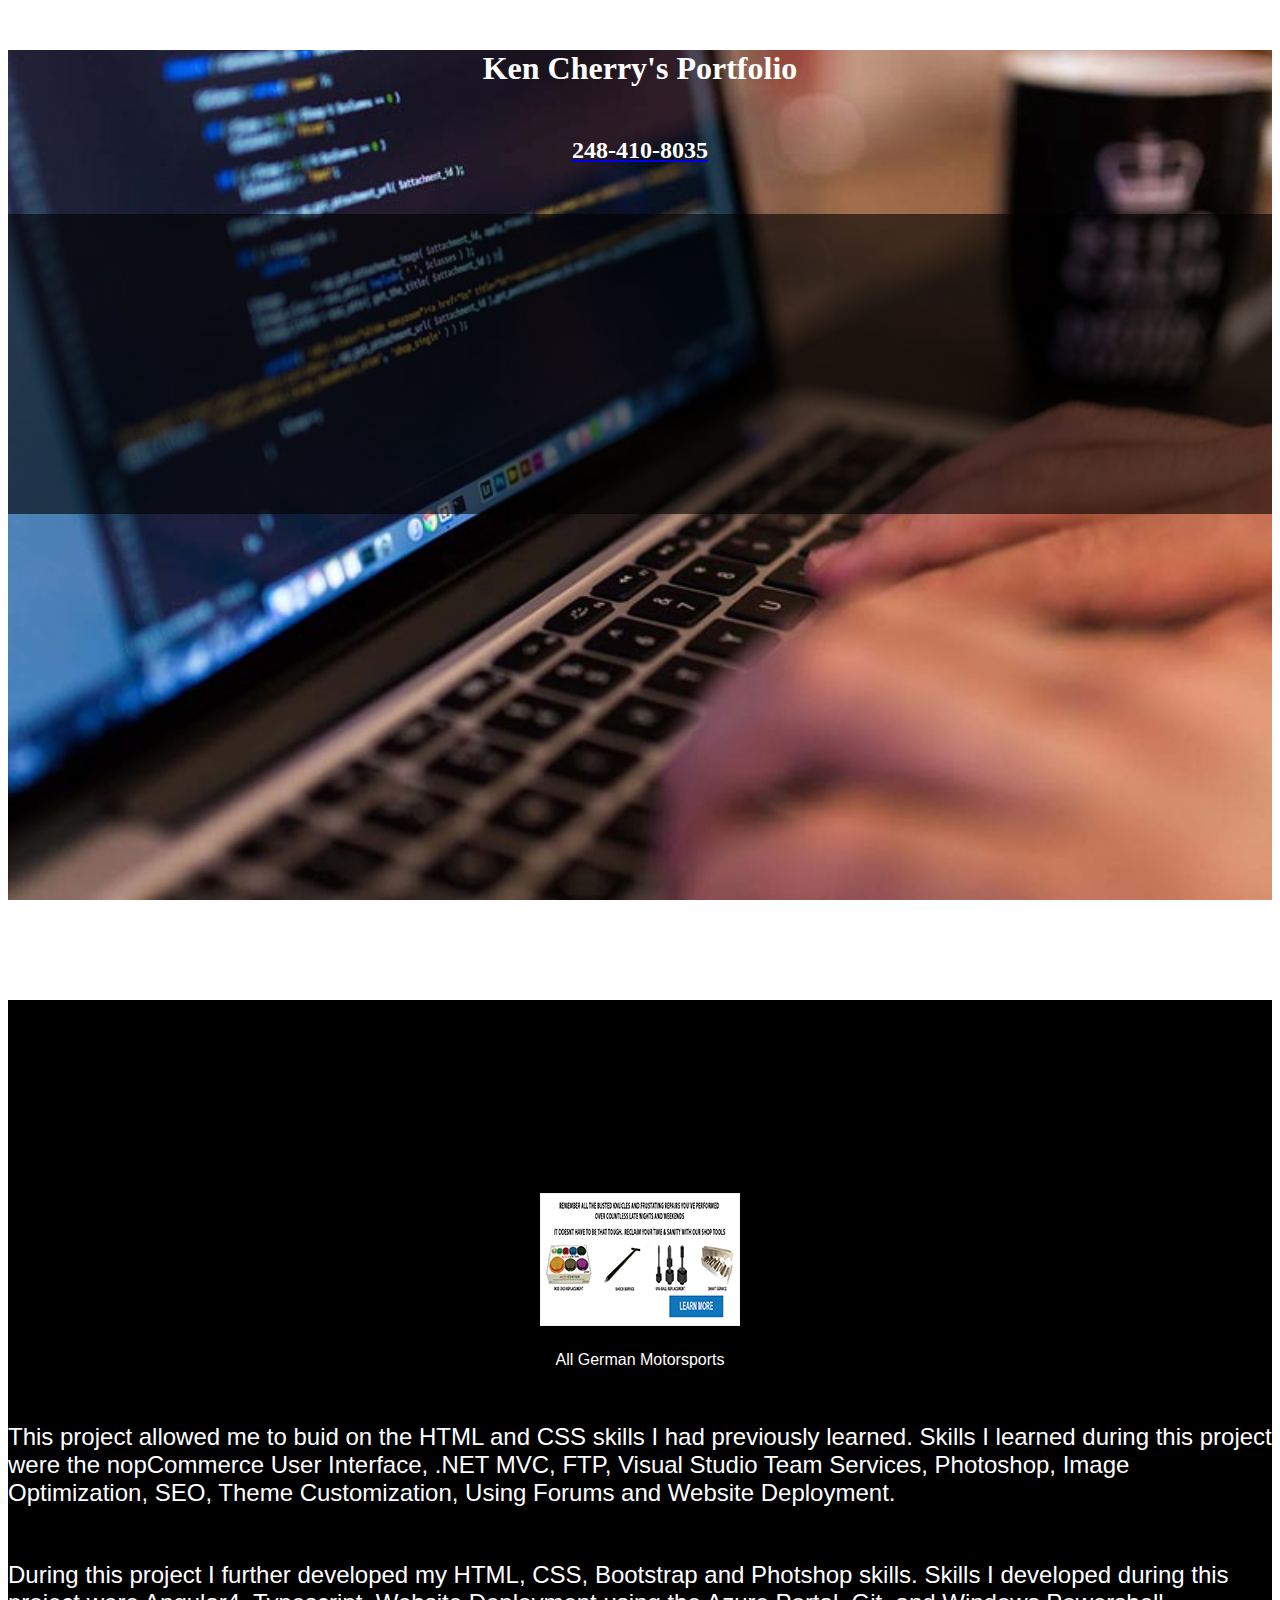
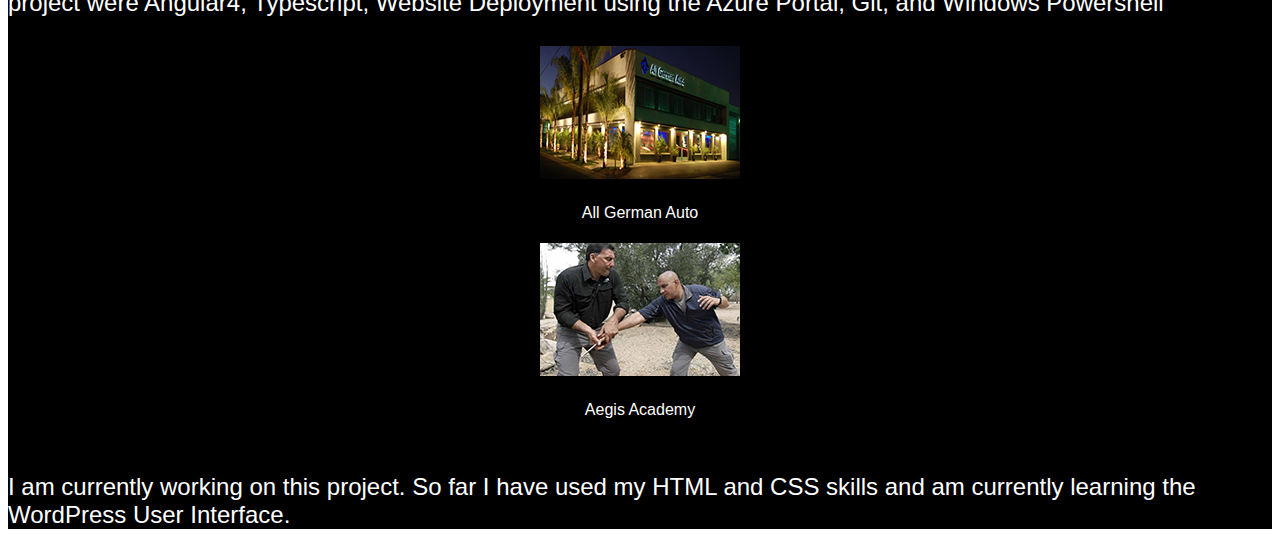
==== index.html @ 1ba8c73e "Change portfolio2.html to index.html" ====
<!DOCTYPE html>
<html>
<head>
    <meta name="viewport" content="width=device-width, initial-scale=1">
    <link rel="stylesheet" href="site.css">
    <link rel="stylesheet" href="https://stackpath.bootstrapcdn.com/bootstrap/4.2.1/css/bootstrap.min.css" integrity="sha384-GJzZqFGwb1QTTN6wy59ffF1BuGJpLSa9DkKMp0DgiMDm4iYMj70gZWKYbI706tWS" crossorigin="anonymous">
    <link rel="stylesheet" href="https://use.fontawesome.com/releases/v5.7.0/css/all.css" integrity="sha384-lZN37f5QGtY3VHgisS14W3ExzMWZxybE1SJSEsQp9S+oqd12jhcu+A56Ebc1zFSJ" crossorigin="anonymous">
</head>
<body>
    <div class="parallax">
        <div id="home">
            <div class="row">
            <div class="col-md-3">
                    <div class="social-media">
                        <a href="https://github.com/kenJCherry" target="_blank"><i class="fab fa-github fa-2x" style="color:white"></i></a>
                        <a href="https://www.linkedin.com/in/ken-cherry-8a308412b/" target="_blank"><i class="fab fa-linkedin fa-2x" style="color:#0077B5"></i></a>
                        <a href="https://twitter.com/quarkgeek" target="_blank"><i class="fab fa-twitter-square fa-2x" style="color:#1da1f2"></i></a>
                        <a href="https://www.freecodecamp.org/kencherry" target="_blank"><i class="fab fa-free-code-camp fa-2x" style="color:lightgreen"></i></a>
                    </div><!--End Social Media-->
                </div><!--End col-md-3-->
                <div class="col-md-6">
                    <div class="box">
                        <h1>Ken Cherry's Portfolio</h1>
                        <a href="tel:248-410-8035"><h2>248-410-8035</h2></a>
                    <div class="box-social-media">
                        <a href="https://github.com/kenJCherry" target="_blank"><i class="fab fa-github fa-3x" style="color:white"></i></a>
                        <a href="https://www.linkedin.com/in/ken-cherry-8a308412b/" target="_blank"><i class="fab fa-linkedin fa-3x" style="color:#0077B5"></i></a>
                        <a href="https://twitter.com/quarkgeek" target="_blank"><i class="fab fa-twitter-square fa-3x" style="color:#1da1f2"></i></a>
                        <a href="https://www.freecodecamp.org/kencherry" target="_blank"><i class="fab fa-free-code-camp fa-3x" style="color:lightgreen"></i></a>
                    </div><!--End Social Media-->
                        </div><!--End box-->
                    <div class="boxed">
                    </div><!--End boxed-->
                </div><!--End col-md-6-->
                <div class="col-md-3">
                    <div class="contact-number">
                        <a href="tel:248-410-8035"><h2>248-410-8035</h2></a>
                    </div><!--contact-number-->
                </div><!--End col-md-3-->
            </div><!--End row-->
        </div><!--End #home-->
    <div id="projects">
            <div class="col-md-6" id="trans-title">
                <h1>Ken Cherry's Portfolio</h1>
            </div>
        <div class="col-md-12">
            <div class="row">
                <div class="col-md-3">
                   <a href="https://allgermanmotorsports.com/" target="_blank">
                        <center>
                            <img src="images/AGM4.png" style="border:5px solid black" />
                        </center>
                    </a>
                    <center>
                        <p>All German Motorsports</p>
                    </center>
                </div><!--End .col-md-3-->
                <div class="col-md-8" id="pro-text">
                    <p>This project allowed me to buid on the HTML and CSS skills I had previously learned. Skills I learned during this project were the nopCommerce User Interface, .NET MVC, FTP, Visual Studio Team Services, Photoshop, Image Optimization, SEO, Theme Customization, Using Forums and Website Deployment.</p>
                </div>
            </div><!--End .row>-->
        </div><!--End .col-md-12-->
    <div class="col-md-12">
        <div class="row">
            <div class="col-md-8" id="pro-text">
                <p>During this project I further developed my HTML, CSS, Bootstrap and Photshop skills. Skills I developed during this project were Angular4, Typescript, Website Deployment using the Azure Portal, Git, and Windows Powershell</p>
            </div>
            <div class="col-md-3">
                <a href="https://aga-prod-staging.azurewebsites.net" target="_blank">
                    <center>
                        <img src="images/allGermanAuto6.jpg" style="border:5px solid black" />
                    </center>
                </a>
                <center>
                    <p>All German Auto</p>
                </center>
            </div>
        </div>
    </div>
    <div class="col-md-12">
        <div class="row">
            <div class="col-md-3">
                <a href="http://aegisacademy.com/" target="_blank">
                    <center>
                        <img src="images/aegisAcademy2.jpg" style="border:5px solid black" />
                    </center>
                </a>
                <center>
                    <p>Aegis Academy</p>
                </center>
            </div>
            <div class="col-md-8" id="pro-text">
                <p>I am currently working on this project. So far I have used my HTML and CSS skills and am currently learning the WordPress User Interface.</p>
            </div>
        </div>
    </div>
    </div><!--#projects-->
        </div><!--End parallax-->
        <script src="jquery-v3.3.1.js"></script>
        <script src="scroll.js"></script>
</body>
</html>
---- site.css ----
.parallax {
  /* The image used */
  background-image: url("images/banner7.jpg");

  /* Set a specific height */
  min-height: auto;

  /* Create the parallax scrolling effect */
  background-attachment: fixed;
  background-position: center;
  background-repeat: no-repeat;
  background-size: cover;
}

p, #name, .contact-number, .title{
    font-family: 'Franklin Gothic Medium', 'Arial Narrow', Arial, sans-serif;
}

#home, #projects{
    min-height: 950px;
}
div.social-media{
    margin-left: 5%;
    margin-top: 10px;
    opacity: 0;
}

.fa git-hub{
    color: grey;
}
div.contact-number{
    margin-top: 10px;
    opacity: 0;
}

.contact-number, p, .box, .box .box-social-media, a h2{
    text-align: center;
    color: white;
}
/*Contents of .box: .title, h2, .social-media*/
.box{
    position: relative;
    top: 45%;
}

.box h1, .box h2{
    margin-bottom: 50px;
}
.box h1{
    margin-top: 50px;
}
/*.social-media fixed upper-left*/
.col-md-3 .social-media, .col-md-3 .contact-number{
    position: fixed;
}

/*Creates box for .title, h2, .social-media*/
.boxed{
    width: auto;
    height: 300px;
    /*margin-top: 100px;*/
    background:
        linear-gradient(
            rgba(0, 0, 0, 0.6),
            rgba(0, 0, 0, 0.6)
            )
}

#projects{
    background-color: black;
}

#trans-title{
    color: white;
    text-align: center;
    margin-left: 450px;
    margin-bottom: 100px;
    opacity: 0;
    padding-top: 30px;

}

.col-md-8 p{
    font-size: 1.5em;
    text-align: left;
    padding-top: 30px;
}



body{

}
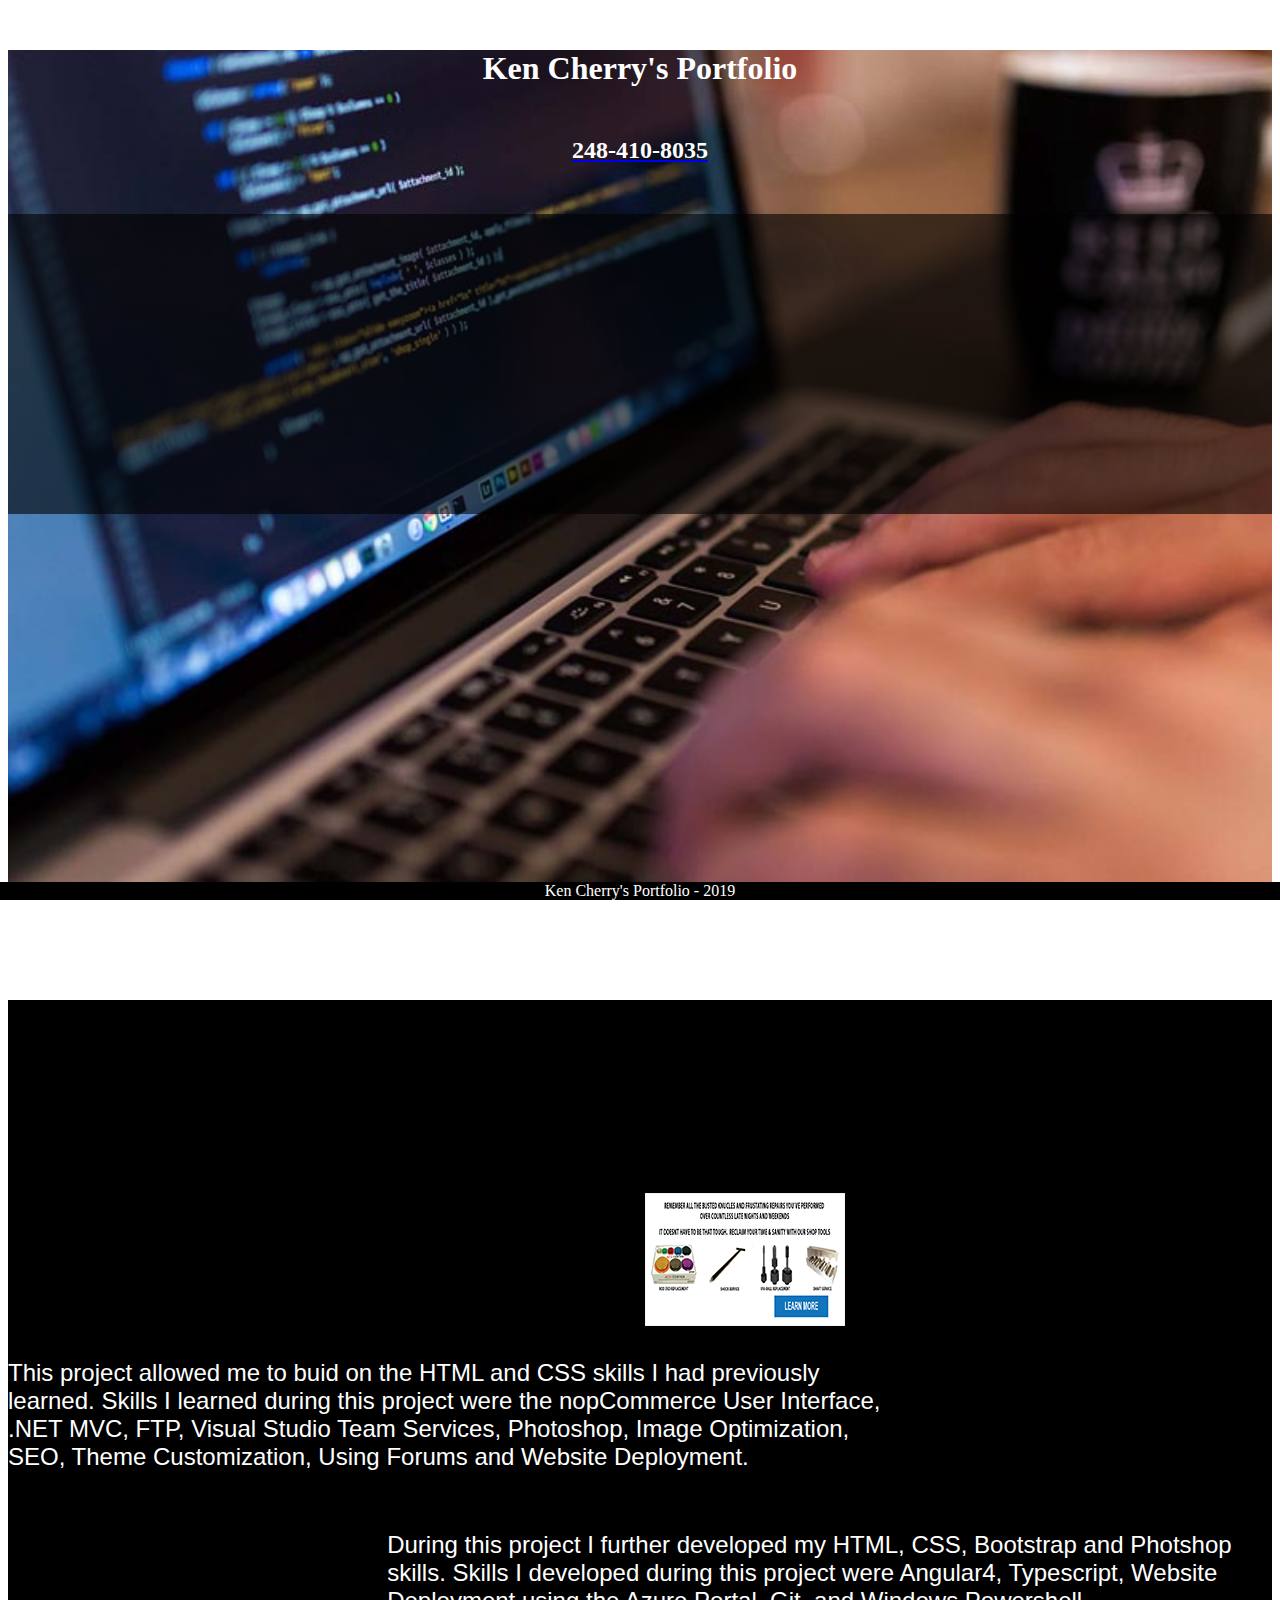
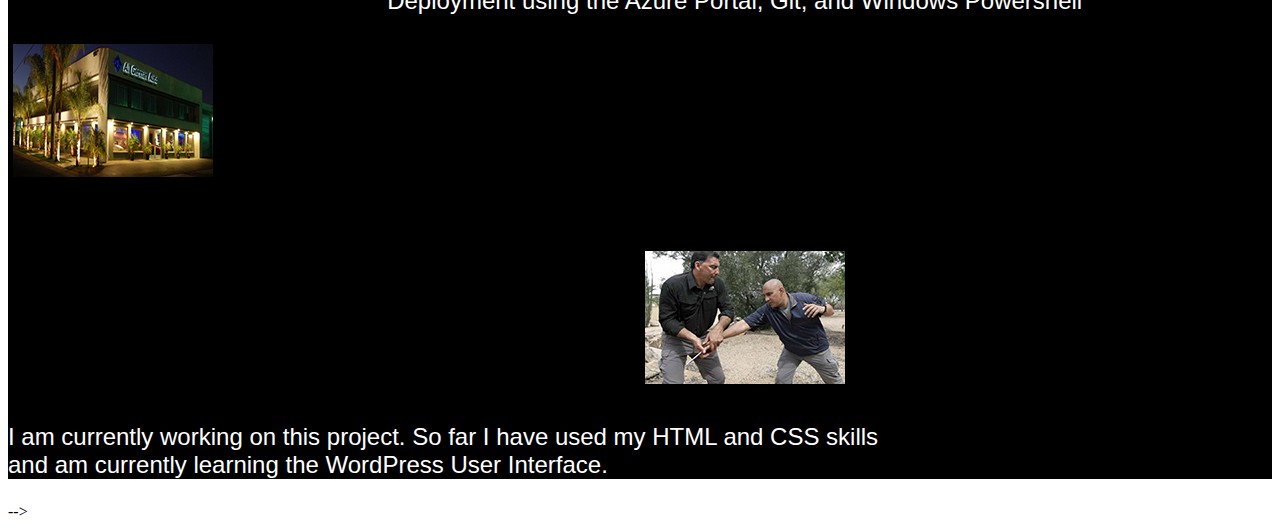
==== commit f2a75b2e: "Changed Projects layout" ====
--- a/index.html
+++ b/index.html
@@ -7,95 +7,89 @@
     <link rel="stylesheet" href="https://use.fontawesome.com/releases/v5.7.0/css/all.css" integrity="sha384-lZN37f5QGtY3VHgisS14W3ExzMWZxybE1SJSEsQp9S+oqd12jhcu+A56Ebc1zFSJ" crossorigin="anonymous">
 </head>
 <body>
-    <div class="parallax">
-        <div id="home">
-            <div class="row">
-            <div class="col-md-3">
-                    <div class="social-media">
-                        <a href="https://github.com/kenJCherry" target="_blank"><i class="fab fa-github fa-2x" style="color:white"></i></a>
-                        <a href="https://www.linkedin.com/in/ken-cherry-8a308412b/" target="_blank"><i class="fab fa-linkedin fa-2x" style="color:#0077B5"></i></a>
-                        <a href="https://twitter.com/quarkgeek" target="_blank"><i class="fab fa-twitter-square fa-2x" style="color:#1da1f2"></i></a>
-                        <a href="https://www.freecodecamp.org/kencherry" target="_blank"><i class="fab fa-free-code-camp fa-2x" style="color:lightgreen"></i></a>
-                    </div><!--End Social Media-->
-                </div><!--End col-md-3-->
-                <div class="col-md-6">
-                    <div class="box">
+    <!--<div class='container'>-->
+        <div class="parallax">
+            <div id="home">
+                <div class="row">
+                <div class="col-md-3">
+                        <div class="social-media">
+                            <a href="https://github.com/kenJCherry" target="_blank"><i class="fab fa-github fa-2x" style="color:white"></i></a>
+                            <a href="https://www.linkedin.com/in/ken-cherry-8a308412b/" target="_blank"><i class="fab fa-linkedin fa-2x" style="color:#0077B5"></i></a>
+                            <a href="https://twitter.com/quarkgeek" target="_blank"><i class="fab fa-twitter-square fa-2x" style="color:#1da1f2"></i></a>
+                            <a href="https://www.freecodecamp.org/kencherry" target="_blank"><i class="fab fa-free-code-camp fa-2x" style="color:lightgreen"></i></a>
+                        </div><!--End Social Media-->
+                    </div><!--End col-md-3-->
+                    <div class="col-md-6">
+                        <div class="box">
+                            <h1>Ken Cherry's Portfolio</h1>
+                            <a href="tel:248-410-8035"><h2>248-410-8035</h2></a>
+                        <div class="box-social-media">
+                            <a href="https://github.com/kenJCherry" target="_blank"><i class="fab fa-github fa-3x" style="color:white"></i></a>
+                            <a href="https://www.linkedin.com/in/ken-cherry-8a308412b/" target="_blank"><i class="fab fa-linkedin fa-3x" style="color:#0077B5"></i></a>
+                            <a href="https://twitter.com/quarkgeek" target="_blank"><i class="fab fa-twitter-square fa-3x" style="color:#1da1f2"></i></a>
+                            <a href="https://www.freecodecamp.org/kencherry" target="_blank"><i class="fab fa-free-code-camp fa-3x" style="color:lightgreen"></i></a>
+                        </div><!--End Social Media-->
+                            </div><!--End box-->
+                        <div class="boxed">
+                        </div><!--End boxed-->
+                    </div><!--End col-md-6-->
+                    <div class="col-md-3">
+                        <div class="contact-number">
+                            <a href="tel:248-410-8035"><h2>248-410-8035</h2></a>
+                        </div><!--contact-number-->
+                    </div><!--End col-md-3-->
+                </div><!--End row-->
+            </div><!--End #home-->
+            <div id="projects">
+                    <div class="col-md-6" id="trans-title">
                         <h1>Ken Cherry's Portfolio</h1>
-                        <a href="tel:248-410-8035"><h2>248-410-8035</h2></a>
-                    <div class="box-social-media">
-                        <a href="https://github.com/kenJCherry" target="_blank"><i class="fab fa-github fa-3x" style="color:white"></i></a>
-                        <a href="https://www.linkedin.com/in/ken-cherry-8a308412b/" target="_blank"><i class="fab fa-linkedin fa-3x" style="color:#0077B5"></i></a>
-                        <a href="https://twitter.com/quarkgeek" target="_blank"><i class="fab fa-twitter-square fa-3x" style="color:#1da1f2"></i></a>
-                        <a href="https://www.freecodecamp.org/kencherry" target="_blank"><i class="fab fa-free-code-camp fa-3x" style="color:lightgreen"></i></a>
-                    </div><!--End Social Media-->
-                        </div><!--End box-->
-                    <div class="boxed">
-                    </div><!--End boxed-->
-                </div><!--End col-md-6-->
-                <div class="col-md-3">
-                    <div class="contact-number">
-                        <a href="tel:248-410-8035"><h2>248-410-8035</h2></a>
-                    </div><!--contact-number-->
-                </div><!--End col-md-3-->
-            </div><!--End row-->
-        </div><!--End #home-->
-    <div id="projects">
-            <div class="col-md-6" id="trans-title">
-                <h1>Ken Cherry's Portfolio</h1>
+                    </div>
+                <div class="col-md-12">
+                    <div class="row">
+                        <div class="col-md-3">
+                           <a href="https://allgermanmotorsports.com/" target="_blank">
+                                <figure>
+                                    <img src="images/AGM4.png" style="border:5px solid black" alt="Link to All German Motorsports" />
+                                </figure>
+                            </a>
+                        </div><!--End .col-md-3-->
+                        <div class="col-md-8" id="pro-text-one">
+                            <p>This project allowed me to buid on the HTML and CSS skills I had previously learned. Skills I learned during this project were the nopCommerce User Interface, .NET MVC, FTP, Visual Studio Team Services, Photoshop, Image Optimization, SEO, Theme Customization, Using Forums and Website Deployment.</p>
+                        </div>
+                    </div><!--End .row>-->
+                </div><!--End .col-md-12-->
+            <div class="col-md-12">
+                <div class="row">
+                    <div class="col-md-8" id="pro-text-two">
+                        <p>During this project I further developed my HTML, CSS, Bootstrap and Photshop skills. Skills I developed during this project were Angular4, Typescript, Website Deployment using the Azure Portal, Git, and Windows Powershell</p>
+                    </div>
+                    <div class="col-md-3">
+                        <a href="https://aga-prod-staging.azurewebsites.net" target="_blank">
+                            <figure class="img-two">
+                                <img src="images/allGermanAuto6.jpg" style="border:5px solid black" alt="Link to All German Auto" />
+                            </figure>
+                        </a>
+                    </div>
+                </div>
             </div>
-        <div class="col-md-12">
-            <div class="row">
-                <div class="col-md-3">
-                   <a href="https://allgermanmotorsports.com/" target="_blank">
-                        <center>
-                            <img src="images/AGM4.png" style="border:5px solid black" />
-                        </center>
-                    </a>
-                    <center>
-                        <p>All German Motorsports</p>
-                    </center>
-                </div><!--End .col-md-3-->
-                <div class="col-md-8" id="pro-text">
-                    <p>This project allowed me to buid on the HTML and CSS skills I had previously learned. Skills I learned during this project were the nopCommerce User Interface, .NET MVC, FTP, Visual Studio Team Services, Photoshop, Image Optimization, SEO, Theme Customization, Using Forums and Website Deployment.</p>
+            <div class="col-md-12">
+                <div class="row">
+                    <div class="col-md-3">
+                        <a href="http://aegisacademy.com/" target="_blank">
+                            <figure>
+                                <img src="images/aegisAcademy2.jpg" style="border:5px solid black" alt="Lind to Aegis Academy"/>
+                            </figure>
+                        </a>
+                    </div>
+                    <div class="col-md-8" id="pro-text-three">
+                        <p>I am currently working on this project. So far I have used my HTML and CSS skills and am currently learning the WordPress User Interface.</p>
+                    </div>
                 </div>
-            </div><!--End .row>-->
-        </div><!--End .col-md-12-->
-    <div class="col-md-12">
-        <div class="row">
-            <div class="col-md-8" id="pro-text">
-                <p>During this project I further developed my HTML, CSS, Bootstrap and Photshop skills. Skills I developed during this project were Angular4, Typescript, Website Deployment using the Azure Portal, Git, and Windows Powershell</p>
             </div>
-            <div class="col-md-3">
-                <a href="https://aga-prod-staging.azurewebsites.net" target="_blank">
-                    <center>
-                        <img src="images/allGermanAuto6.jpg" style="border:5px solid black" />
-                    </center>
-                </a>
-                <center>
-                    <p>All German Auto</p>
-                </center>
-            </div>
-        </div>
-    </div>
-    <div class="col-md-12">
-        <div class="row">
-            <div class="col-md-3">
-                <a href="http://aegisacademy.com/" target="_blank">
-                    <center>
-                        <img src="images/aegisAcademy2.jpg" style="border:5px solid black" />
-                    </center>
-                </a>
-                <center>
-                    <p>Aegis Academy</p>
-                </center>
-            </div>
-            <div class="col-md-8" id="pro-text">
-                <p>I am currently working on this project. So far I have used my HTML and CSS skills and am currently learning the WordPress User Interface.</p>
-            </div>
-        </div>
-    </div>
-    </div><!--#projects-->
+                <footer>Ken Cherry's Portfolio - 2019</footer>
+            </div><!--#projects-->
         </div><!--End parallax-->
+    <!--</div><!--End Container-->-->
         <script src="jquery-v3.3.1.js"></script>
         <script src="scroll.js"></script>
 </body>
--- a/site.css
+++ b/site.css
@@ -1,6 +1,7 @@
 .parallax {
   /* The image used */
   background-image: url("images/banner7.jpg");
+
 
   /* Set a specific height */
   min-height: auto;
@@ -11,7 +12,7 @@
   background-repeat: no-repeat;
   background-size: cover;
 }
-
+/*Text*/
 p, #name, .contact-number, .title{
     font-family: 'Franklin Gothic Medium', 'Arial Narrow', Arial, sans-serif;
 }
@@ -19,6 +20,7 @@
 #home, #projects{
     min-height: 950px;
 }
+
 div.social-media{
     margin-left: 5%;
     margin-top: 10px;
@@ -33,7 +35,7 @@
     opacity: 0;
 }
 
-.contact-number, p, .box, .box .box-social-media, a h2{
+.contact-number, .box, .box .box-social-media, a h2{
     text-align: center;
     color: white;
 }
@@ -55,7 +57,7 @@
 }
 
 /*Creates box for .title, h2, .social-media*/
-.boxed{
+.boxed {
     width: auto;
     height: 300px;
     /*margin-top: 100px;*/
@@ -66,11 +68,14 @@
             )
 }
 
-#projects{
+#projects {
     background-color: black;
 }
+#projects .row {
+    margin-top: 60px;
+}
 
-#trans-title{
+#trans-title {
     color: white;
     text-align: center;
     margin-left: 450px;
@@ -80,14 +85,51 @@
 
 }
 
-.col-md-8 p{
+/*Project Images*/
+figure img {
+    margin-left: 50%;
+}
+
+.img-two {
+    margin-left: 0%;
+    margin-right: 100%;
+}
+
+figcaption {
+    color: white;
+
+}
+
+p {
+    color: white;
+}
+
+/*Project text*/
+.col-md-8 p {
     font-size: 1.5em;
     text-align: left;
-    padding-top: 30px;
+}
+/*First and Third project text*/
+#pro-text-one p {
+    padding-right: 30%;
+}
+/*Second Project text*/
+#pro-text-two p {
+    padding-left: 30%;
+    margin-top: 20px;;
 }
 
+#pro-text-three p {
+    padding-right: 30%;
+    margin-top: 30px;
+}
 
-
-body{
-
+footer{
+    color: white;
+    position: fixed;
+    left: 0;
+    bottom: 0;
+    width: 100%;
+    background-color: black;
+    text-align: center;
 }
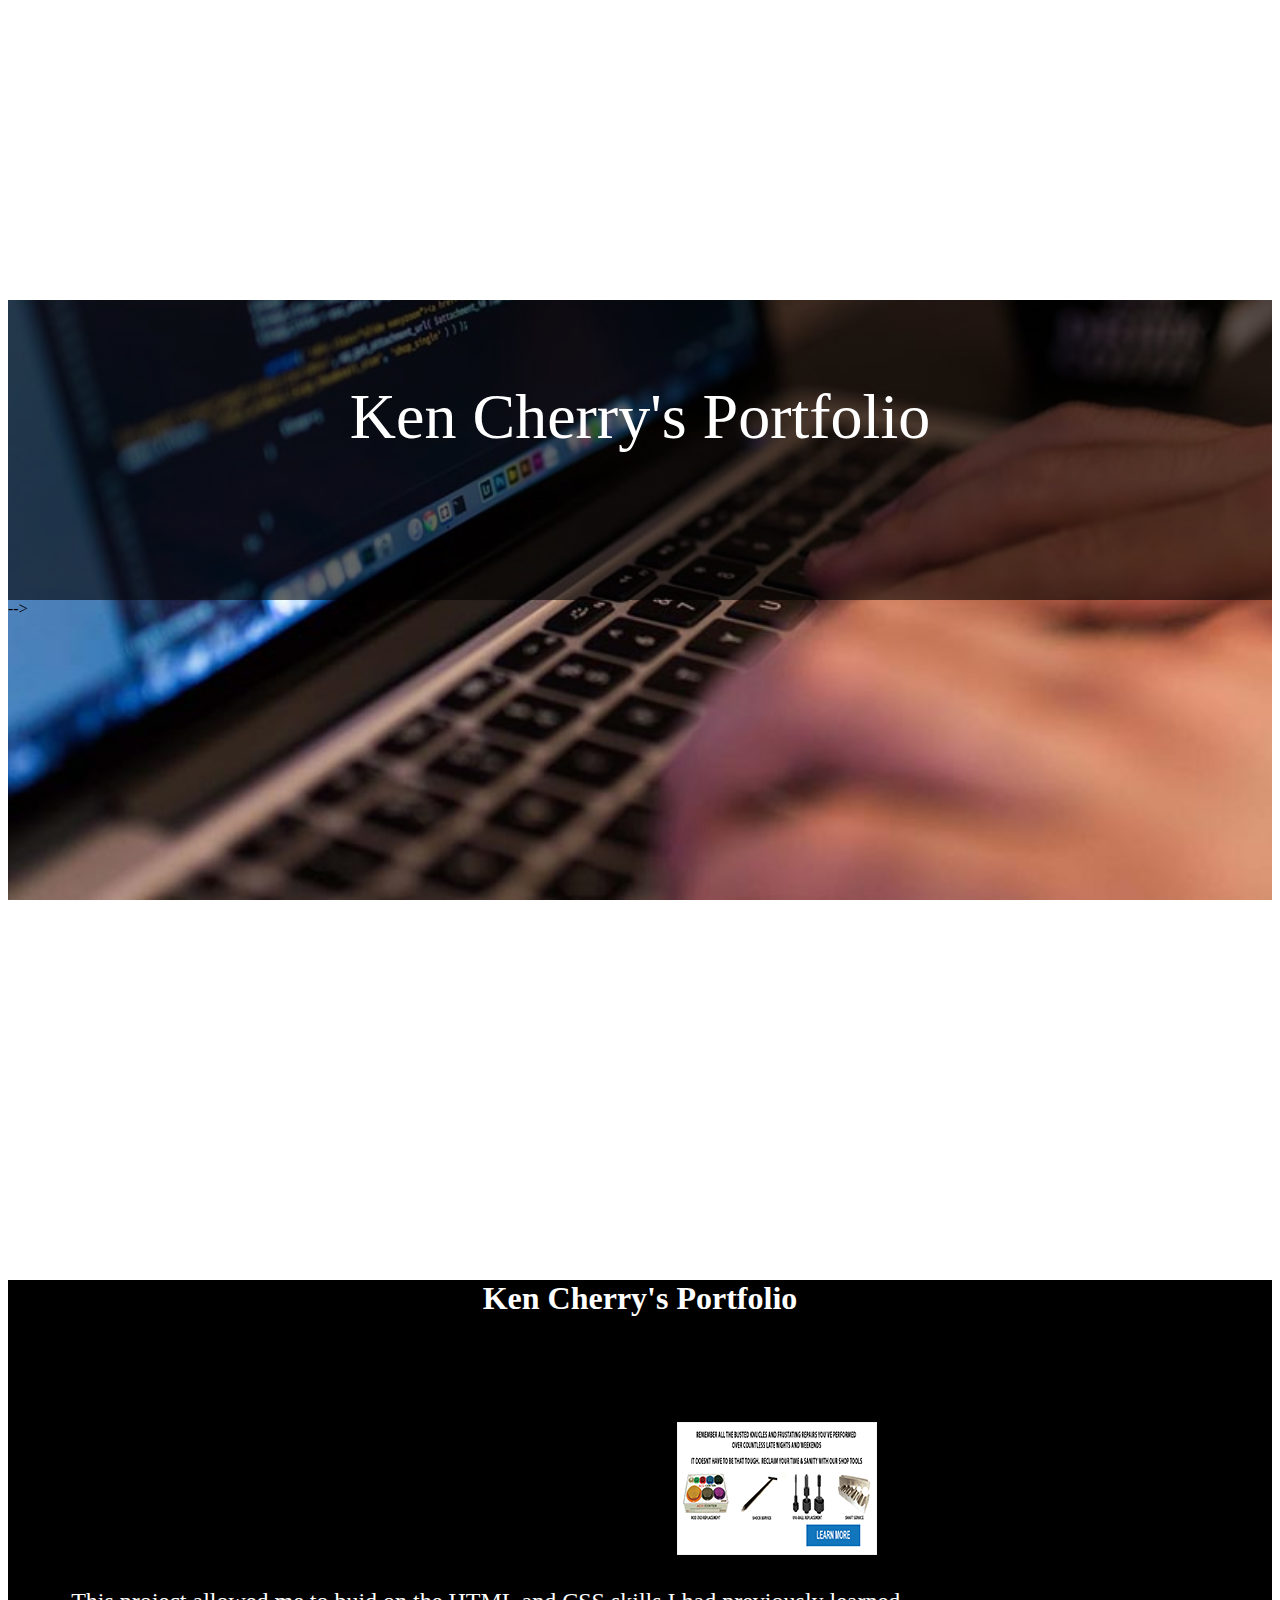
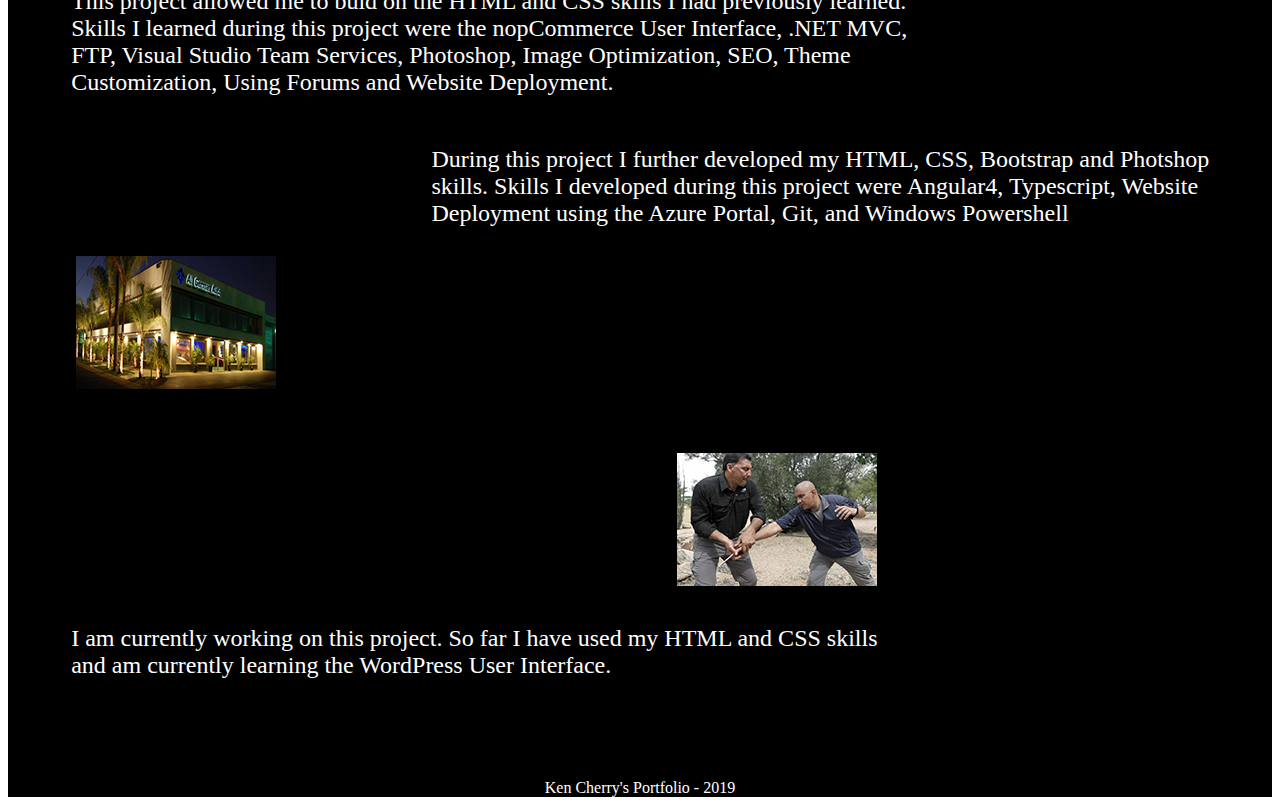
==== commit 7b517f2e: "Change to site" ====
--- a/index.html
+++ b/index.html
@@ -7,48 +7,69 @@
     <link rel="stylesheet" href="https://use.fontawesome.com/releases/v5.7.0/css/all.css" integrity="sha384-lZN37f5QGtY3VHgisS14W3ExzMWZxybE1SJSEsQp9S+oqd12jhcu+A56Ebc1zFSJ" crossorigin="anonymous">
 </head>
 <body>
-    <!--<div class='container'>-->
-        <div class="parallax">
-            <div id="home">
+    <div class="parallax">
+        <div class="container-fluid">
+            <div class="row">
+                <div class="col-md-3">
+                    <!--<div class="social-media">
+                        <a href="https://github.com/kenJCherry" target="_blank"><i class="fab fa-github fa-3x" style="color:white"></i></a>
+                        <a href="https://www.linkedin.com/in/ken-cherry-8a308412b/" target="_blank"><i class="fab fa-linkedin fa-3x" style="color:#0077B5"></i></a>
+                        <a href="https://twitter.com/quarkgeek" target="_blank"><i class="fab fa-twitter-square fa-3x" style="color:#1da1f2"></i></a>
+                        <a href="https://www.freecodecamp.org/kencherry" target="_blank"><i class="fab fa-free-code-camp fa-3x" style="color:lightgreen"></i></a>
+                        <a href="mailto:kencherry3e851@gmail.com?Subject=Portfolio" target="_blank"><i class="fas fa-envelope-square fa-3x" style="color:white"></i></a>
+                    </div>--><!--End Social Media-->
+                </div><!--End col-md-3-->
+                <div class="col-md-6">
+                    <div class="boxed">
+                        <div class="title">
+                            <p>Ken Cherry's Portfolio</p>
+                        </div>
+                        <div class="social-media">
+                                <a href="https://github.com/kenJCherry" target="_blank"><i class="fab fa-github fa-3x" style="color:white"></i></a>
+                                <a href="https://www.linkedin.com/in/ken-cherry-8a308412b/" target="_blank"><i class="fab fa-linkedin fa-3x" style="color:#0077B5"></i></a>
+                                <a href="https://twitter.com/quarkgeek" target="_blank"><i class="fab fa-twitter-square fa-3x" style="color:#1da1f2"></i></a>
+                                <a href="https://www.freecodecamp.org/kencherry" target="_blank"><i class="fab fa-free-code-camp fa-3x" style="color:lightgreen"></i></a>
+                                <a href="mailto:kencherry3e851@gmail.com?Subject=Portfolio" target="_blank"><i class="fas fa-envelope-square fa-3x" style="color:white"></i></a>
+                            </div><!--End Social Media-->
+                    </div><!--End boxed-->-->
+                </div><!--End col-md-6-->
+                <div class="col-md-3">
+                    <!--<div class="contact-number">
+                            <a href="tel:248-410-8035"><h1>248-410-8035</h1></a>
+                    </div>--><!--contact-number-->
+                </div><!--End col-md-3-->
+        </div><!--End row-->
+        </div><!--End container-fluid-->   
+    </div><!--End Parallax-->
+    <div class="projects-section">
+        <div class="container-fluid">
                 <div class="row">
-                <div class="col-md-3">
-                        <div class="social-media">
+                    <div class="col-md-3">
+                        <div class="social-media-projects">
                             <a href="https://github.com/kenJCherry" target="_blank"><i class="fab fa-github fa-2x" style="color:white"></i></a>
                             <a href="https://www.linkedin.com/in/ken-cherry-8a308412b/" target="_blank"><i class="fab fa-linkedin fa-2x" style="color:#0077B5"></i></a>
                             <a href="https://twitter.com/quarkgeek" target="_blank"><i class="fab fa-twitter-square fa-2x" style="color:#1da1f2"></i></a>
                             <a href="https://www.freecodecamp.org/kencherry" target="_blank"><i class="fab fa-free-code-camp fa-2x" style="color:lightgreen"></i></a>
+                            <a href="mailto:kencherry3e851@gmail.com?Subject=Portfolio" target="_blank"><i class="fas fa-envelope-square fa-2x" style="color:white"></i></a>
                         </div><!--End Social Media-->
                     </div><!--End col-md-3-->
                     <div class="col-md-6">
-                        <div class="box">
+                        <div class="title-projects">
                             <h1>Ken Cherry's Portfolio</h1>
-                            <a href="tel:248-410-8035"><h2>248-410-8035</h2></a>
-                        <div class="box-social-media">
-                            <a href="https://github.com/kenJCherry" target="_blank"><i class="fab fa-github fa-3x" style="color:white"></i></a>
-                            <a href="https://www.linkedin.com/in/ken-cherry-8a308412b/" target="_blank"><i class="fab fa-linkedin fa-3x" style="color:#0077B5"></i></a>
-                            <a href="https://twitter.com/quarkgeek" target="_blank"><i class="fab fa-twitter-square fa-3x" style="color:#1da1f2"></i></a>
-                            <a href="https://www.freecodecamp.org/kencherry" target="_blank"><i class="fab fa-free-code-camp fa-3x" style="color:lightgreen"></i></a>
-                        </div><!--End Social Media-->
-                            </div><!--End box-->
-                        <div class="boxed">
-                        </div><!--End boxed-->
+                        </div>
                     </div><!--End col-md-6-->
-                    <div class="col-md-3">
-                        <div class="contact-number">
-                            <a href="tel:248-410-8035"><h2>248-410-8035</h2></a>
-                        </div><!--contact-number-->
+                    <div class="col-md-3" >
+                       <!-- <div class="contact-number-projects">
+                                <a href="tel:248-410-8035"><h2>248-410-8035</h2></a>
+                        </div>--><!--contact-number-->
                     </div><!--End col-md-3-->
-                </div><!--End row-->
-            </div><!--End #home-->
+            </div><!--End row-->
             <div id="projects">
-                    <div class="col-md-6" id="trans-title">
-                        <h1>Ken Cherry's Portfolio</h1>
-                    </div>
-                <div class="col-md-12">
+            <div class="col-md-12">
                     <div class="row">
                         <div class="col-md-3">
                            <a href="https://allgermanmotorsports.com/" target="_blank">
-                                <figure>
+                                <figure class="img-one">
                                     <img src="images/AGM4.png" style="border:5px solid black" alt="Link to All German Motorsports" />
                                 </figure>
                             </a>
@@ -76,7 +97,7 @@
                 <div class="row">
                     <div class="col-md-3">
                         <a href="http://aegisacademy.com/" target="_blank">
-                            <figure>
+                            <figure class="img-three">
                                 <img src="images/aegisAcademy2.jpg" style="border:5px solid black" alt="Lind to Aegis Academy"/>
                             </figure>
                         </a>
@@ -86,11 +107,11 @@
                     </div>
                 </div>
             </div>
-                <footer>Ken Cherry's Portfolio - 2019</footer>
-            </div><!--#projects-->
-        </div><!--End parallax-->
-    <!--</div><!--End Container-->-->
-        <script src="jquery-v3.3.1.js"></script>
-        <script src="scroll.js"></script>
+        </div>
+        <footer>Ken Cherry's Portfolio - 2019</footer>
+        </div><!--End container-fluid--> 
+    </div>
+    <script src="jquery-v3.3.1.js"></script>
+    <script src="scroll.js"></script>
 </body>
 </html>
--- a/site.css
+++ b/site.css
@@ -1,135 +1,168 @@
 .parallax {
-  /* The image used */
-  background-image: url("images/banner7.jpg");
-
-
-  /* Set a specific height */
-  min-height: auto;
-
-  /* Create the parallax scrolling effect */
-  background-attachment: fixed;
-  background-position: center;
-  background-repeat: no-repeat;
-  background-size: cover;
-}
-/*Text*/
-p, #name, .contact-number, .title{
-    font-family: 'Franklin Gothic Medium', 'Arial Narrow', Arial, sans-serif;
-}
-
-#home, #projects{
+    /* The image used */
+    background-image: url("images/banner7.jpg");
+  
+    /* Set a specific height */
     min-height: 950px;
-}
-
-div.social-media{
-    margin-left: 5%;
-    margin-top: 10px;
-    opacity: 0;
-}
-
-.fa git-hub{
-    color: grey;
-}
-div.contact-number{
-    margin-top: 10px;
-    opacity: 0;
-}
-
-.contact-number, .box, .box .box-social-media, a h2{
+  
+    /* Create the parallax scrolling effect */
+    background-attachment: fixed;
+    background-position: center;
+    background-repeat: no-repeat;
+    background-size: cover;
+  }
+  /**/
+  .title p, .col-md-3 .contact-number h1, .title-projects, .contact-number-projects h2{
+    color: white;
     text-align: center;
-    color: white;
-}
-/*Contents of .box: .title, h2, .social-media*/
-.box{
-    position: relative;
-    top: 45%;
-}
-
-.box h1, .box h2{
-    margin-bottom: 50px;
-}
-.box h1{
-    margin-top: 50px;
-}
-/*.social-media fixed upper-left*/
-.col-md-3 .social-media, .col-md-3 .contact-number{
-    position: fixed;
-}
-
-/*Creates box for .title, h2, .social-media*/
-.boxed {
+  }
+  
+  .title p{
+    font-size: 4em;
+    margin-top: 300px;
+    margin-bottom: 0;
+    position: relative; 
+    padding-top: 80px;
+  }
+  
+  .title p, .contact-number, .title-projects, .contact-number-projects, p, footer{
+    font-family: Open sans-serif, Cambria, Cochin, Georgia, Times, 'Times New Roman', serif;
+  }
+  .boxed {
     width: auto;
     height: 300px;
-    /*margin-top: 100px;*/
+    z-index: -1;
     background:
         linear-gradient(
             rgba(0, 0, 0, 0.6),
             rgba(0, 0, 0, 0.6)
             )
-}
-
-#projects {
+  }
+  
+  /*Projects section*/
+  .projects-section{
     background-color: black;
-}
-#projects .row {
-    margin-top: 60px;
-}
-
-#trans-title {
-    color: white;
-    text-align: center;
-    margin-left: 450px;
-    margin-bottom: 100px;
-    opacity: 0;
-    padding-top: 30px;
-
-}
-
-/*Project Images*/
-figure img {
+    min-height: 950px;
+  }
+  
+  .title-projects {
+    margin-top: 25px;
+  }
+  
+  .title-projects.visible, #projects.visible {
+    opacity: 1;
+  }
+  
+  .social-media-projects.visible {
+    opacity: 1;
+  }
+  
+  .contact-number-projects, .social-media-projects {
+    margin-top: 30px;
+  }
+  
+  .social-media-projects, .social-media {
+    margin-left: 35%;
+  }
+  
+  #projects {
+    margin-top: 100px;
+  }
+  
+  #projects .col-md-12 {
+    margin-top: 50px;
+    padding-left: 5%;
+  }
+  
+  /*Project Images*/
+  figure img {
     margin-left: 50%;
-}
-
-.img-two {
+  }
+  
+  .img-one {
+    margin-top: 15px;
+  }
+  
+  .img-two {
     margin-left: 0%;
     margin-right: 100%;
-}
-
-figcaption {
+  }
+  
+  figcaption {
     color: white;
-
-}
-
-p {
+  
+  }
+  
+  p {
     color: white;
-}
-
-/*Project text*/
-.col-md-8 p {
+  }
+  
+  /*Projects text*/
+  .col-md-8 p {
     font-size: 1.5em;
     text-align: left;
-}
-/*First and Third project text*/
-#pro-text-one p {
+  }
+  
+  /*First project text*/
+  #pro-text-one p {
     padding-right: 30%;
-}
-/*Second Project text*/
-#pro-text-two p {
+  }
+  
+  /*Second Project text*/
+  #pro-text-two p {
     padding-left: 30%;
     margin-top: 20px;;
-}
-
-#pro-text-three p {
+  }
+  
+  #pro-text-three p {
     padding-right: 30%;
     margin-top: 30px;
-}
-
-footer{
+  }
+  
+  footer {
     color: white;
-    position: fixed;
     left: 0;
     bottom: 0;
-    width: 100%;
-    background-color: black;
+    width: 100%; 
     text-align: center;
-}
+    margin-top: 100px;
+  }
+  
+  @media only screen and (max-width: 768px) {
+    /* For mobile phones: */
+    .social-media{
+      margin-left: 20%;
+    }
+  
+    .social-media-projects {
+      margin-left: 30%;
+    }
+  
+    .title p {
+      font-size: 4em;
+      margin-top: 300px;
+      margin-bottom: 0;
+      position: relative; 
+      padding-top: 20px;
+    }
+  
+    .parallax {
+      height: auto;
+    }
+  
+    .img-one, .img-three {
+      margin-right: 60%;
+    }
+  
+    #pro-text-one p, #pro-text-three p {
+      padding-right: 0%;
+    }
+  
+    .img-two {
+      margin-left: 20%;
+    }
+  
+    #pro-text-two p {
+      padding-left: 0%;
+    }
+  }
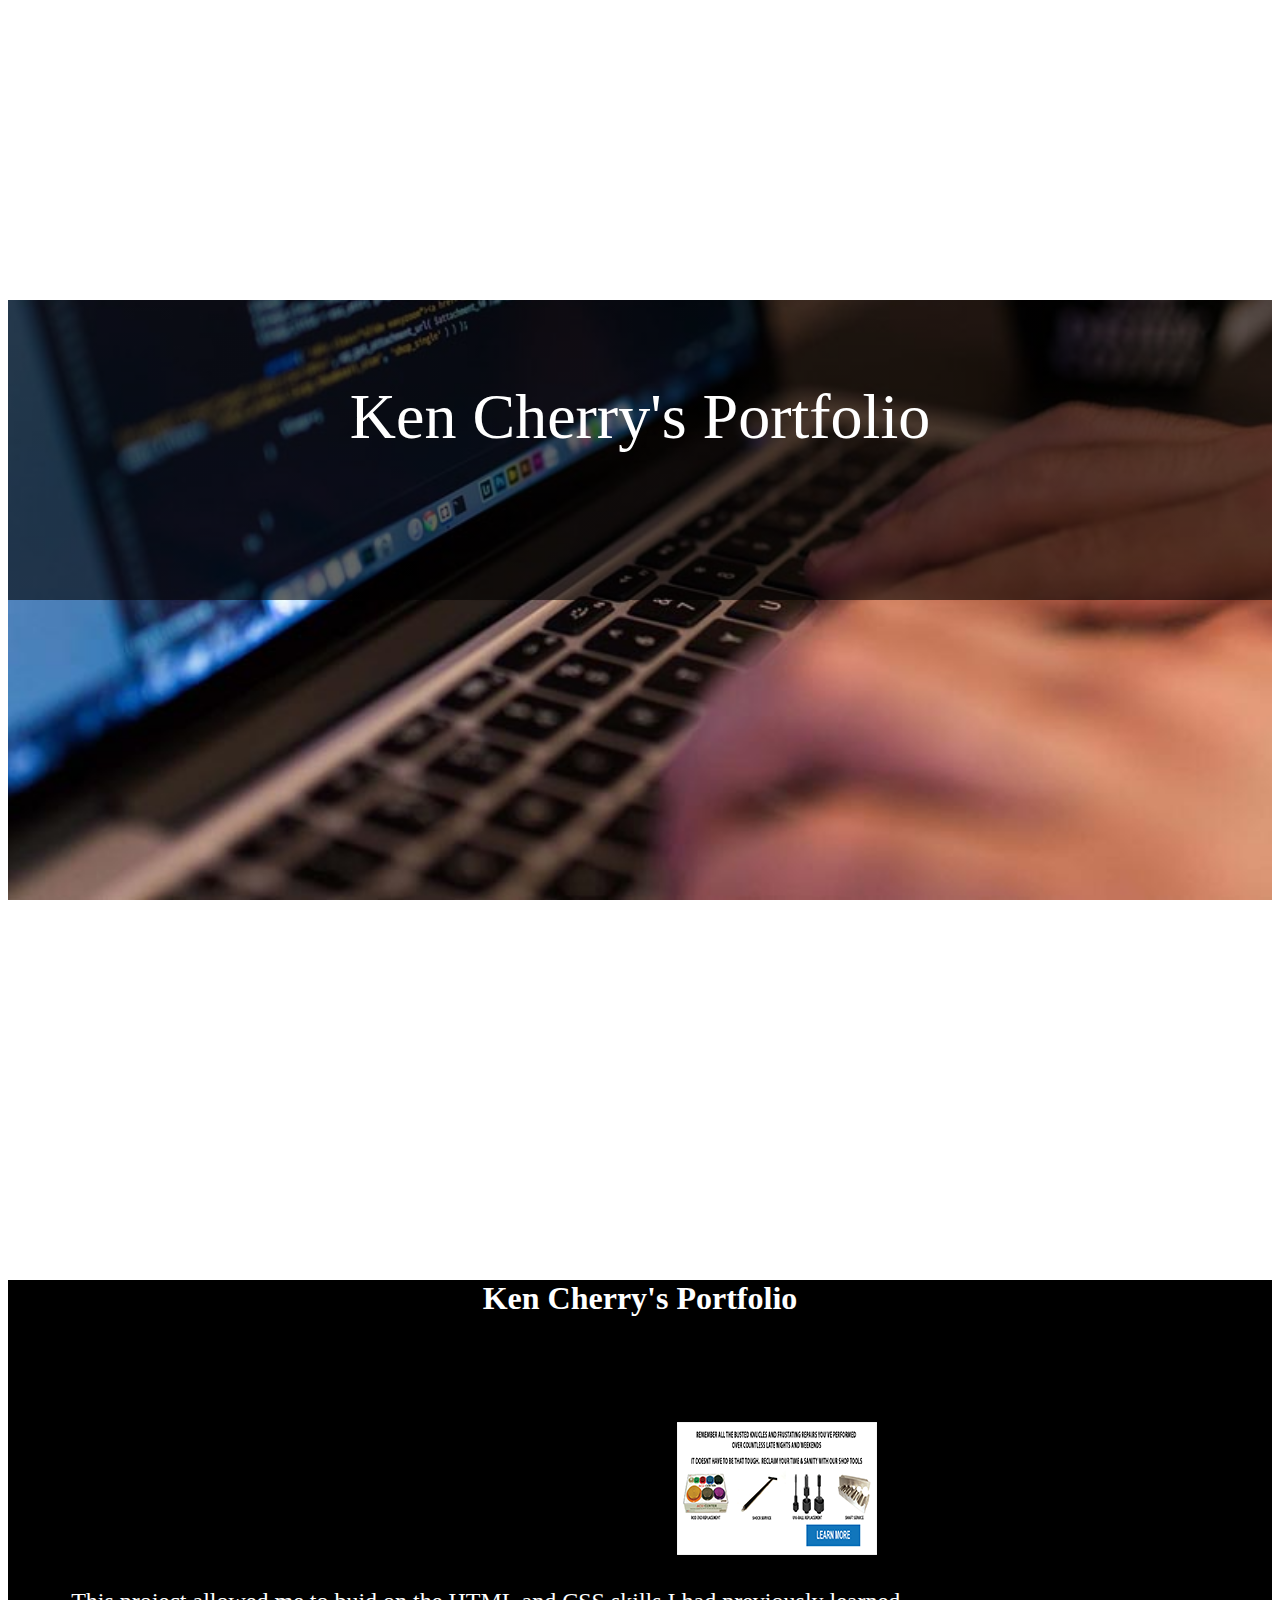
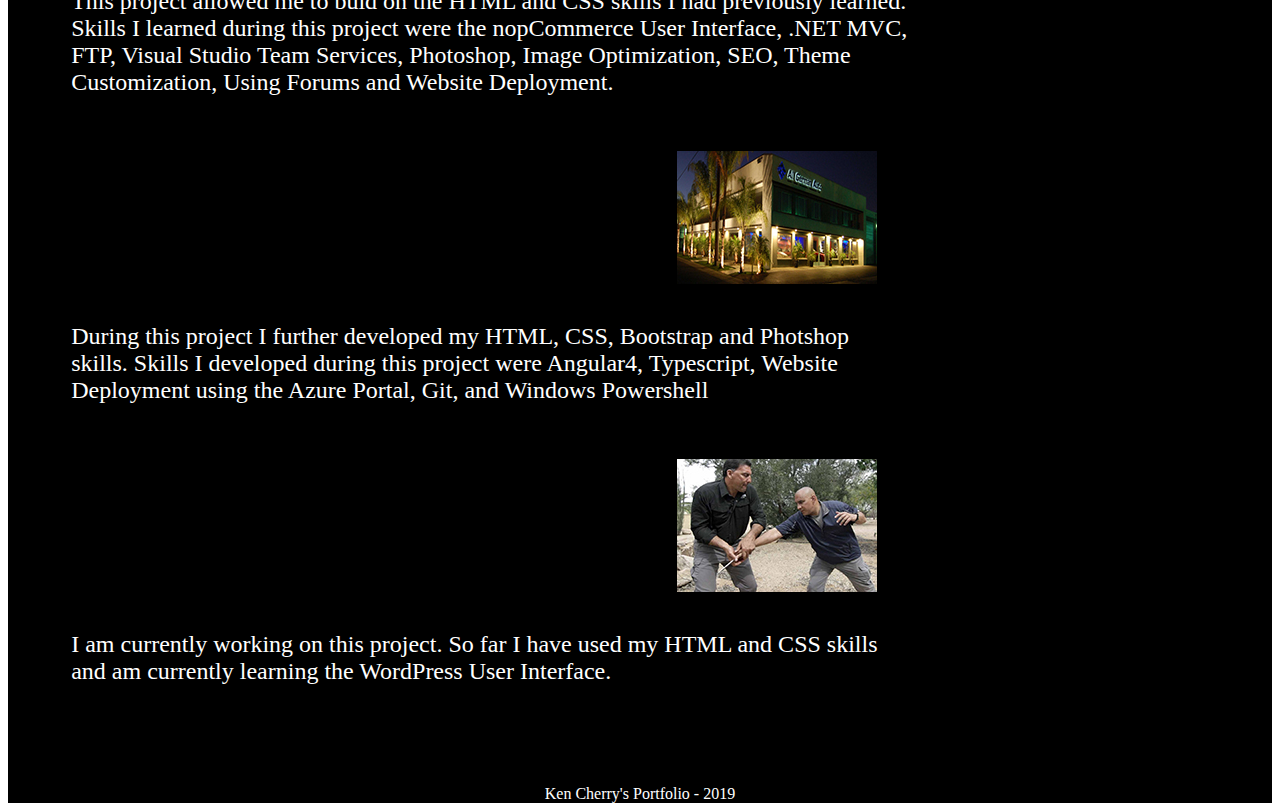
==== commit 83588730: "Changes for mobile devices" ====
--- a/index.html
+++ b/index.html
@@ -25,13 +25,13 @@
                             <p>Ken Cherry's Portfolio</p>
                         </div>
                         <div class="social-media">
-                                <a href="https://github.com/kenJCherry" target="_blank"><i class="fab fa-github fa-3x" style="color:white"></i></a>
-                                <a href="https://www.linkedin.com/in/ken-cherry-8a308412b/" target="_blank"><i class="fab fa-linkedin fa-3x" style="color:#0077B5"></i></a>
-                                <a href="https://twitter.com/quarkgeek" target="_blank"><i class="fab fa-twitter-square fa-3x" style="color:#1da1f2"></i></a>
-                                <a href="https://www.freecodecamp.org/kencherry" target="_blank"><i class="fab fa-free-code-camp fa-3x" style="color:lightgreen"></i></a>
-                                <a href="mailto:kencherry3e851@gmail.com?Subject=Portfolio" target="_blank"><i class="fas fa-envelope-square fa-3x" style="color:white"></i></a>
-                            </div><!--End Social Media-->
-                    </div><!--End boxed-->-->
+                            <a href="https://github.com/kenJCherry" target="_blank"><i class="fab fa-github fa-3x" style="color:white"></i></a>
+                            <a href="https://www.linkedin.com/in/ken-cherry-8a308412b/" target="_blank"><i class="fab fa-linkedin fa-3x" style="color:#0077B5"></i></a>
+                            <a href="https://twitter.com/quarkgeek" target="_blank"><i class="fab fa-twitter-square fa-3x" style="color:#1da1f2"></i></a>
+                            <a href="https://www.freecodecamp.org/kencherry" target="_blank"><i class="fab fa-free-code-camp fa-3x" style="color:lightgreen"></i></a>
+                            <a href="mailto:kencherry3e851@gmail.com?Subject=Portfolio" target="_blank"><i class="fas fa-envelope-square fa-3x" style="color:white"></i></a>
+                        </div><!--End Social Media-->
+                    </div><!--End boxed-->
                 </div><!--End col-md-6-->
                 <div class="col-md-3">
                     <!--<div class="contact-number">
@@ -80,16 +80,16 @@
                     </div><!--End .row>-->
                 </div><!--End .col-md-12-->
             <div class="col-md-12">
-                <div class="row">
-                    <div class="col-md-8" id="pro-text-two">
-                        <p>During this project I further developed my HTML, CSS, Bootstrap and Photshop skills. Skills I developed during this project were Angular4, Typescript, Website Deployment using the Azure Portal, Git, and Windows Powershell</p>
-                    </div>
+                <div class="row">                   
                     <div class="col-md-3">
                         <a href="https://aga-prod-staging.azurewebsites.net" target="_blank">
                             <figure class="img-two">
                                 <img src="images/allGermanAuto6.jpg" style="border:5px solid black" alt="Link to All German Auto" />
                             </figure>
                         </a>
+                    </div>
+                    <div class="col-md-8" id="pro-text-two">
+                        <p>During this project I further developed my HTML, CSS, Bootstrap and Photshop skills. Skills I developed during this project were Angular4, Typescript, Website Deployment using the Azure Portal, Git, and Windows Powershell</p>
                     </div>
                 </div>
             </div>
--- a/site.css
+++ b/site.css
@@ -79,14 +79,14 @@
     margin-left: 50%;
   }
   
-  .img-one {
+  .img-one, .img-two {
     margin-top: 15px;
   }
-  
+  /*
   .img-two {
     margin-left: 0%;
     margin-right: 100%;
-  }
+  }*/
   
   figcaption {
     color: white;
@@ -109,12 +109,13 @@
   }
   
   /*Second Project text*/
+  /*
   #pro-text-two p {
     padding-left: 30%;
     margin-top: 20px;;
-  }
+  }*/
   
-  #pro-text-three p {
+  #pro-text-three p, #pro-text-two p {
     padding-right: 30%;
     margin-top: 30px;
   }
@@ -130,7 +131,8 @@
   
   @media only screen and (max-width: 768px) {
     /* For mobile phones: */
-    .social-media{
+   
+    .social-media {
       margin-left: 20%;
     }
   
@@ -150,16 +152,12 @@
       height: auto;
     }
   
-    .img-one, .img-three {
+    .img-one, .img-two, .img-three {
       margin-right: 60%;
     }
   
-    #pro-text-one p, #pro-text-three p {
+    #pro-text-one p, #pro-text-three p, #pro-text-two {
       padding-right: 0%;
-    }
-  
-    .img-two {
-      margin-left: 20%;
     }
   
     #pro-text-two p {
